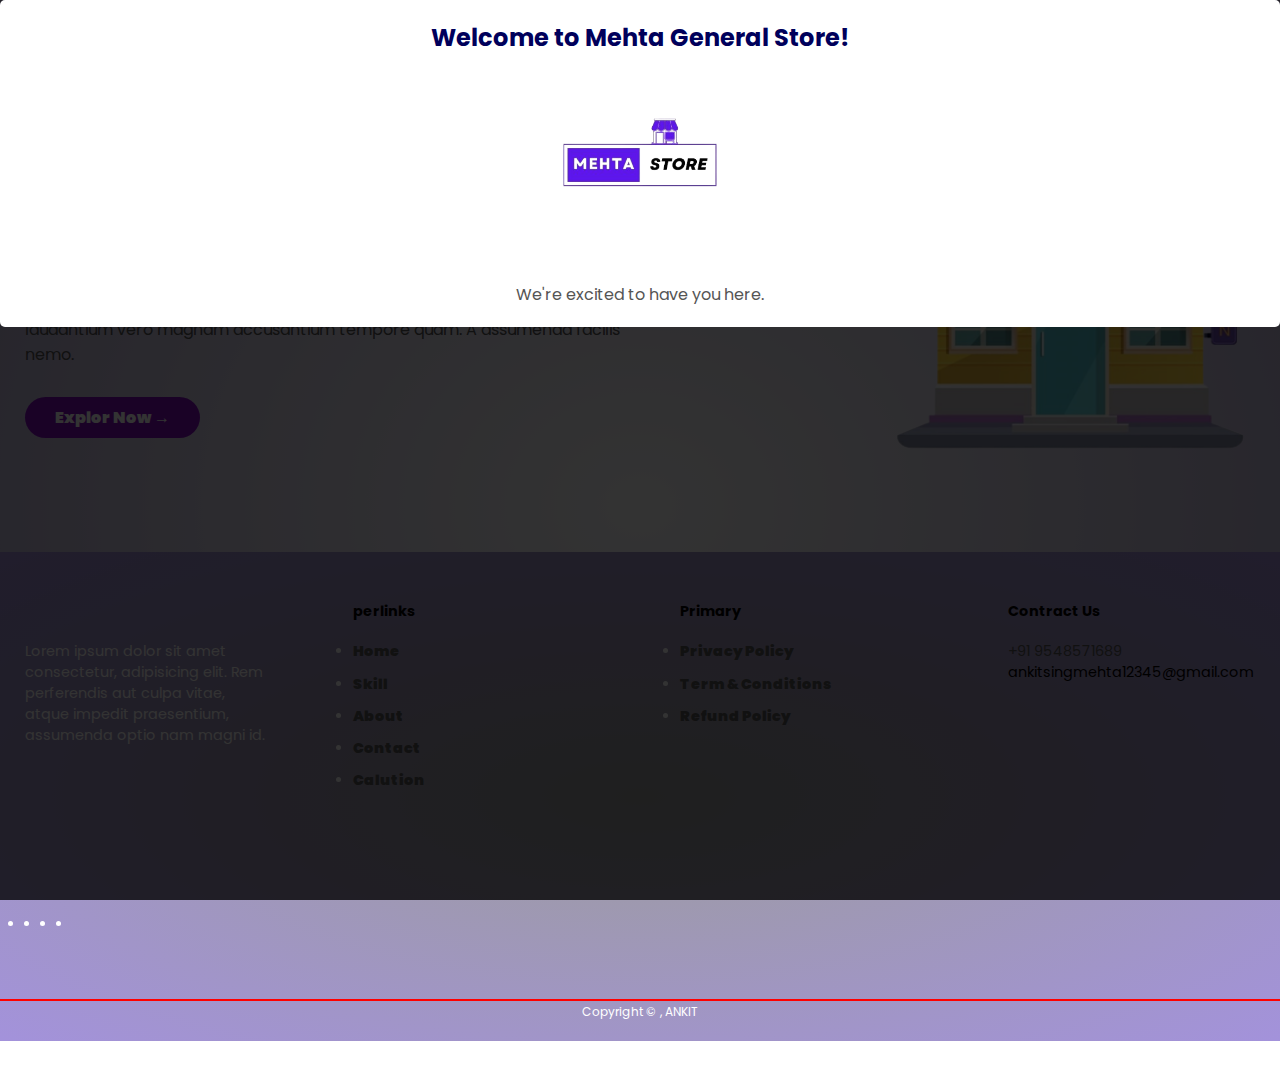
==== index.html @ 1b0545d3 "Add files via upload" ====
<!DOCTYPE html>
<html lang="en">

<head>
    <meta charset="UTF-8">
    <meta name="viewport" content="width=device-width, initial-scale=1.0">
    <title>Mehta General Store</title>
    <link rel="stylesheet" href="style.css">
    <link rel="preconnect" href="https://fonts.googleapis.com">
<link rel="preconnect" href="https://fonts.gstatic.com" crossorigin>
<link href="https://fonts.googleapis.com/css2?family=Poppins&display=swap" rel="stylesheet">
</head>

<body>
     <!-- loading page -->
     <div class="preloader">
        <img src="LOGO.png" alt="Loading..." />
        <div class="loading-container">
            <div class="spinner"></div>
        </div>
    </div> 

    <!-- nav bar -->
    <div class="header">
        <div class="container">
            <div class="navbar">
                <div class="logo">
                    <img src="/e-commerce/LOGO.png" alt="" width="225px">
                </div>
                <nav>
                    <ul>
                        <li><a href="">Home</a> </li>
                        <li> <a href="">Product</a> </li>
                        <li> <a href="">About</a> </li>
                        <li> <a href="">Contact</a> </li>
                        <li><a href="amount.html">payment</a></li>
                        <li><a href="">Account</a> </li>
                    </ul>
                </nav>
              <a href=""><img src="shopping-bag.png" alt="" width="30px" height="30px"></a>  
            </div>

            <div class="row">
                <div class="col-2">
                    <h1>Shopping In <BR>A new style</BR></h1>
                    <p>Lorem ipsum dolor sit amet consectetur, adipisicing elit. Repellat modi maxime reiciendis! Odit
                        officia totam molestiae provident veritatis, quia qui laudantium vero magnam accusantium tempore
                        quam. A assumenda facilis nemo.
                    </p>
                    <a href="" class="btn">Explor Now &#8594;</a>
                </div>
                <div class="col-2">
                    <img src="mini_shophouse_icon_colored_elegant_simple_sketch_6921296-removebg-preview.png" alt="">
                </div>
            </div>
        </div>

       <!-- popup -->
       <!-- Centered Popup -->
<div class="centered-popup" id="welcomePopup">
    <div class="popup-content">
        <h2>Welcome to Mehta General Store! </h2>
        <img src="LOGO.png" width="220px" alt="">
        <p>We're excited to have you here.</p>
    </div>
</div>


        <!-- featured categories -->

<div class="categories">
    <div class="row">
        <div class="col-3"><img src="" alt=""></div>
        <div class="col-3"><img src="" alt=""></div>
        <div class="col-3"><img src="" alt=""></div>
    </div>
</div>

<footer>
    <div class="container footer_container">
        <div class="footer_1">
            <a href="mainpage.html" class="footer_logo">
                <h4><img src="./images/alvioni__fashion_brand_art_design_logo__1_-removebg-preview.png" alt=""></h4>
            </a>
            <p>Lorem ipsum dolor sit amet consectetur, adipisicing elit. Rem perferendis aut culpa vitae, atque
                impedit praesentium, assumenda optio nam magni id.</p>
        </div>
        <div class="footer_2">
            <h4>perlinks</h4>
            <ul class="permalinks">
                <li><a href="mainpage.html" class="underline-hover">Home</a></li>
                <li><a href="skill.html" class="underline-hover">Skill</a></li>
                <li><a href="about.html" class="underline-hover">About</a></li>
                <li><a href="contract.html" class="underline-hover">Contact</a></li>
                <li><a href="invoice.html" class="underline-hover">Calution</a></li>
            </ul>
        </div>
        <div class="footer_3">
            <h4>Primary</h4>
            <ul class="privacy">
                <li><a href="#" class="underline-hover">Privacy Policy</a></li>
                <li><a href="#" class="underline-hover">Term & Conditions</a></li>
                <li><a href="#" class="underline-hover">Refund Policy</a></li>

            </ul>
        </div>
        <div class="footer_4">
            <h4>Contract Us</h4>
            <div>
                <p>+91 9548571689</p>
                <p></p>ankitsingmehta12345@gmail.com</p>
            </div>
        </div>
        <ul class="footer_socials">
            <li><a href="#"><i class="uil uil-linkedin-alt"></i></a></li>
            <li><a href="#"><i class="uil uil-facebook-f"></i></a></li>
            <li><a href="#"><i class="uil uil-instagram-alt"></i></a></li>
            <li><a href="#"><i class="uil uil-twitter"></i></a></li>

        </ul>
    </div>
    <div class="footer_copyright">
        <hr color="red">
        <small>Copyright &copy , ANKIT</small>
    </div>
</footer>



</body>


    <script>
        // JavaScript to hide the preloader after 2 seconds
        setTimeout(function () {
            document.querySelector('.preloader').style.display = 'none';
            document.querySelector('.main-content').style.display = 'block';
        }, 600);
    </script>
 <script>
    // JavaScript to show the centered popup for 3 seconds
    setTimeout(function () {
        const welcomePopup = document.getElementById('welcomePopup');
        welcomePopup.style.display = 'block';
        setTimeout(function () {
            welcomePopup.style.display = 'none';
        },1800); // 3 seconds
    }, 600);
    
</script>




</html>
---- style.css ----
* {
    padding: 0;
    margin: 0;
    box-sizing: border-box;
}
body{
    background: radial-gradient(#fff,#b0a6d1);
    font-family: 'Poppins', sans-serif;
}

/* NAVBAR */

.navbar {
    display: flex;
    align-items: center ;
}

nav {
    flex: 1;
    text-align: right;
}

nav ul {
    display: inline-block;
    list-style-type: none;
}

nav ul li {
    
    display: inline-block;
    margin-right: 20px;
}

a {
    font-weight: 900;
    text-decoration: none;
    color: #555;
}

p {
    color: #555;
}

.container {
    max-width: 1300px;
    margin:-31px  auto;
    padding-top: -9px;
    padding-left: 25px;
    padding-right: 25px;
}

.row {
    display: flex;
    align-items: center;
    flex-wrap: wrap;
    justify-content: space-around;
}

.col-2 {
    flex-basis: 50%;
    min-height:30px;
}

.col-2 img {
  margin-left: 30%;
  margin-top: 0px;
    max-width: 80%;
    padding: 30px 0;
}
.col-2 h1{
    font-size: 50px;
    line-height: 60px;
    margin: 25px 0;
}
.btn{
    display: inline-block;
    background: #830ebe;
    color: white;
    padding: 8px 30px;
    margin: 30px 0;
    border-radius: 30px;
}
.btn:hover{
    background-color: rgb(20, 3, 95);
    border: 1px solid rgb(0, 76, 255);
    box-shadow: 10px 10px 105px rgb(16, 0, 35),10px 10px 90px rgb(46, 0, 87);

}
.header{
    background: radial-gradient(#fff,#b0a6d1);
}

.preloader {
    position: fixed;
    top: 0;
    left: 0;
    width: 100%;
    height: 100%;
    background: radial-gradient(#fff,#b0a6d1);
    display: flex;
    justify-content: center;
    align-items: center;
    z-index: 9999;
}

.preloader img {
    max-width: 1150px; /* Set the maximum width for your logo */
}
.loading-container {
    text-align: center;
    position: relative;
}

.spinner {
    margin-left: -280%;
    margin-top: 300%;
    border: 9px solid rgba(0, 0, 0, 0.801);
    border-top: 9px solid #01aaff;
    border-radius: 50%;
    width: 90px;
    height: 90px;
    animation: spin 0.15s linear infinite;
}

@keyframes spin {
    0% {
        transform: rotate(0deg);
    }

    100% {
        transform: rotate(360deg);
    }
}


    /* Add this CSS to center the popup */

    /* Styles for the centered popup */
    .centered-popup {
        display: none;
        position: fixed;
        top: 0;
        left: 0;
        width: 100%;
        height: 100%;
        background: rgba(0, 0, 0, 0.8);
        display: flex;
        justify-content: center;
        align-items: center;
        z-index: 999;
    }

    .popup-content {
        background: white;
        color: rgb(0, 0, 91);
        padding: 20px;
        border-radius: 5px;
        text-align: center;
    }
/* footer */
    footer {
        color: #ffffff;    
        background: radial-gradient(#9c9c9c,#a392db);
        padding-top: 5rem;
        font-size: 0.9rem;
    }
    
    .footer_container {
        color: rgb(0, 0, 0);
        display: grid;
        grid-template-columns: repeat(4, 1fr);
        gap: 5rem;
    }
    
    .footer_container>div h4 {
        color: rgb(0, 0, 0);
        margin-bottom: 1.2rem;
    }
    
    .footer_1 p {
        color: white;
        margin: 0 0 2rem;
    }
    
    footer ul li {
        color: white;
        margin-bottom: 0.7rem;
    }
    
    footer ul li a:hover {
        text-decoration: underline;
    }
    
    .footer_socials {
        display: flex;
        gap: 1rem;
        font-size: 1.8ren;
        margin-top: 2rem;
    }
    
    .footer_copyright {
        color: white;
        text-align: center;
        margin-top: 4rem;
        padding: 1.2rem 0;
        border-top: 1px solid var(--color-bg2);
    }
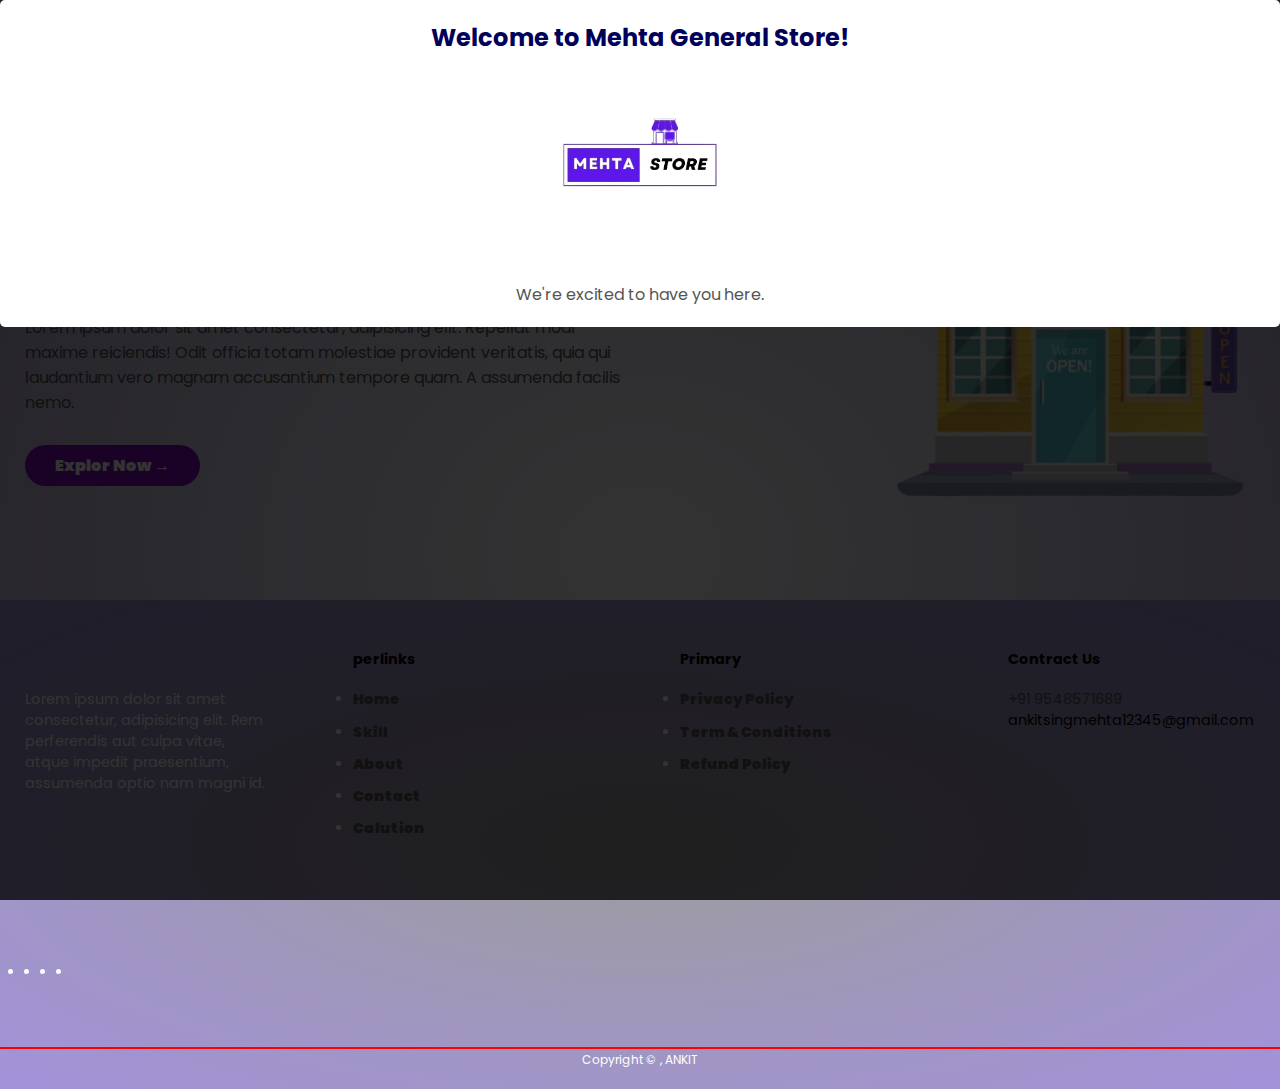
==== commit 6acbaded: "Update index.html" ====
--- a/index.html
+++ b/index.html
@@ -19,7 +19,7 @@
             <div class="spinner"></div>
         </div>
     </div> 
-
+<h1>hello</h1>
     <!-- nav bar -->
     <div class="header">
         <div class="container">
@@ -152,4 +152,4 @@
 
 
 
-</html>+</html>
